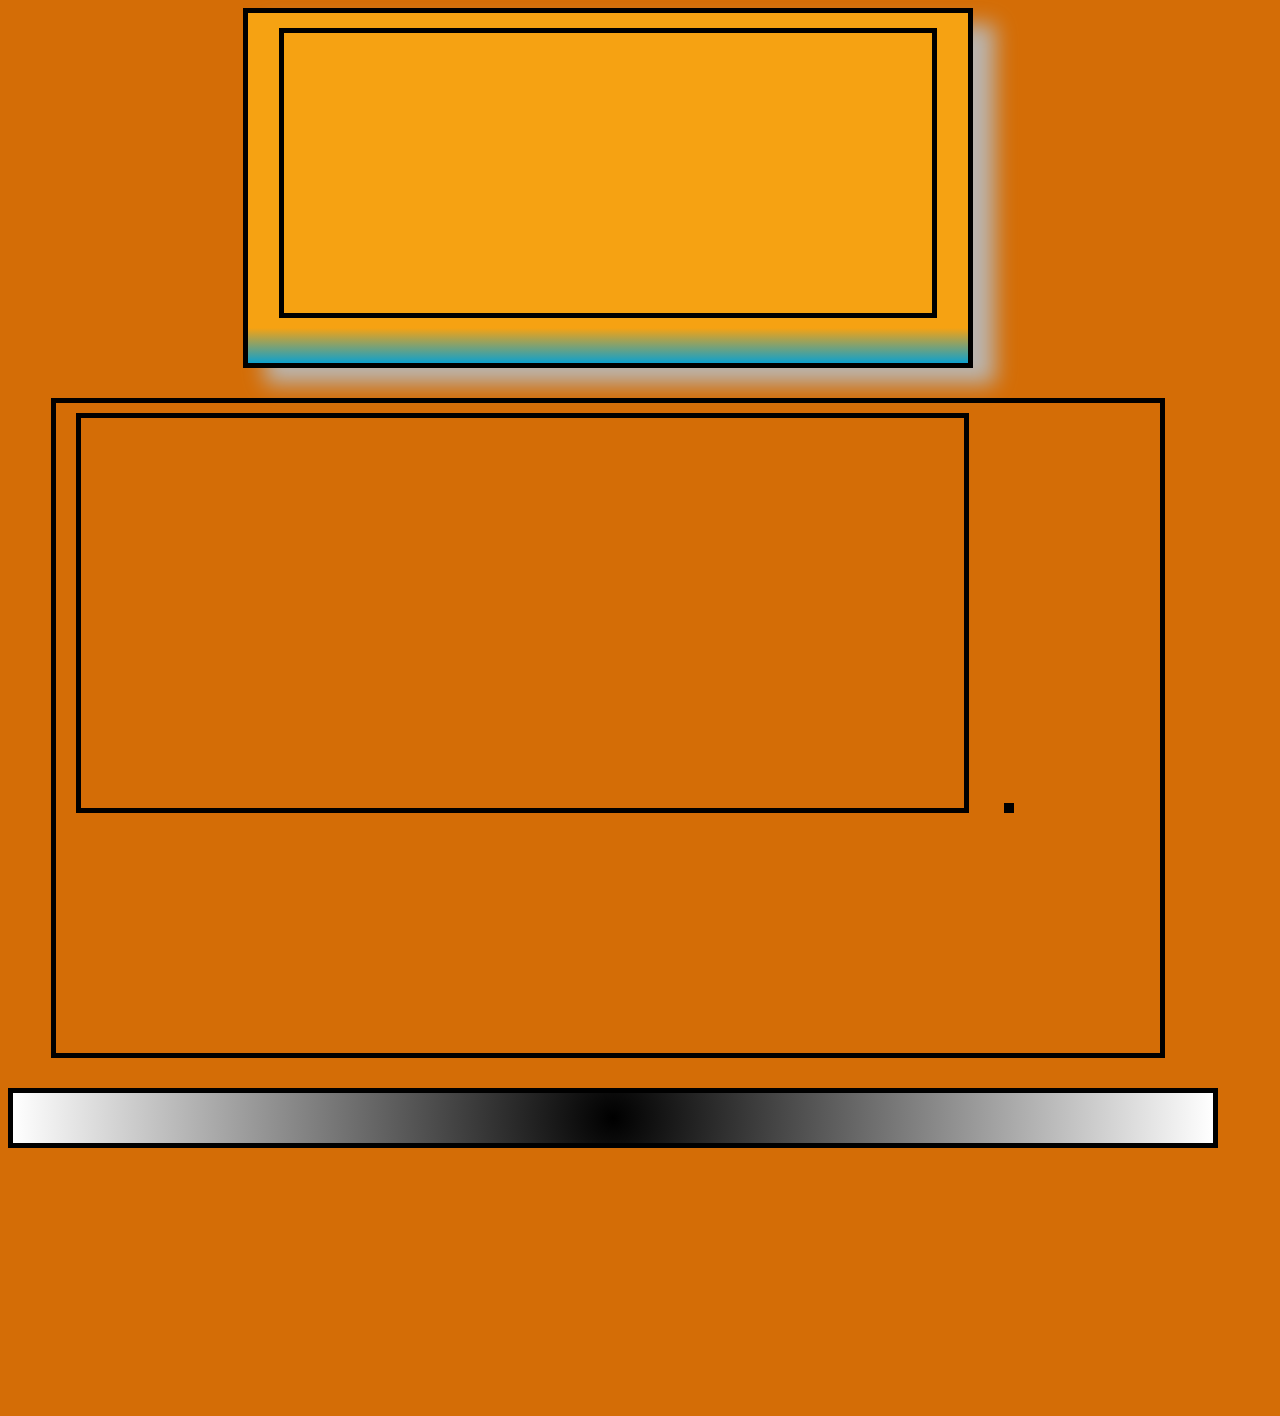
==== peleas.html @ 0162d49d "ajustes de tamaño para celulares" ====
<!DOCTYPE html>
<html lang="es">
<head>
    <meta charset="UTF-8">
    <meta name="viewport" content="width=device-width, initial-scale=1.0">
    <title>Las mejores pelas de naruto</title>
    <link  href="https://fonts.googleapis.com/css2?family=Josefin+Sans:wght@300&display=swap" rel="stylesheet" type="text/css">   
    <link type="text/css" rel="stylesheet" href="styles/stylesPagPelas.css">
</head>
<body>
     <header id="titulo">
         <figure id="img1">
        
        </figure>   
    </header>
    <div id="margen">

        <section id="contenido">

        </section>
        
        <aside id="barra">

        </aside>

    </div>
    
    <footer id="finalP">

     </footer>

</body>
</html>
---- styles/stylesPagPelas.css ----
html{
    font-family:'Josefin Sans', sans-serif;
}

body{
    background: #D46D06;
    width: 1200px;
    height: 1400px;
}

#titulo,#margen,#contenido,#barra,#finalP{
        border: 5px solid black; 
       
}


#img1{
    border: 5px solid black;
    width: 90%;
    height: 80%;
    margin: 15px auto; 
    background-image: url(https://eventogenda.com/wp-content/uploads/2019/08/naruto-top10.png);  
    background-position:  center center;
    
}
#titulo{
    width: 60%;
    height: 25%;
    margin: auto auto;
    background: -webkit-linear-gradient(top, #F6A212 90%,#0DA1CE);
    box-shadow:#BAB5AF 22px 16px  20px ;
}
#margen{
    width: 92%;
    height: 650px;
    margin: 30px  auto;    
}

#contenido,#barra{
    display: inline-flex;
    margin:10px 10px  ;
}
#contenido{
    width: 80%;
    height: 60%;
    margin: 10px 20px;
}

#finalP{
     width: 100%;
     margin-top: 10px ;
     margin: auto;
     height: 50px;
     background: -webkit-repeating-radial-gradient( circle, black, white);
}
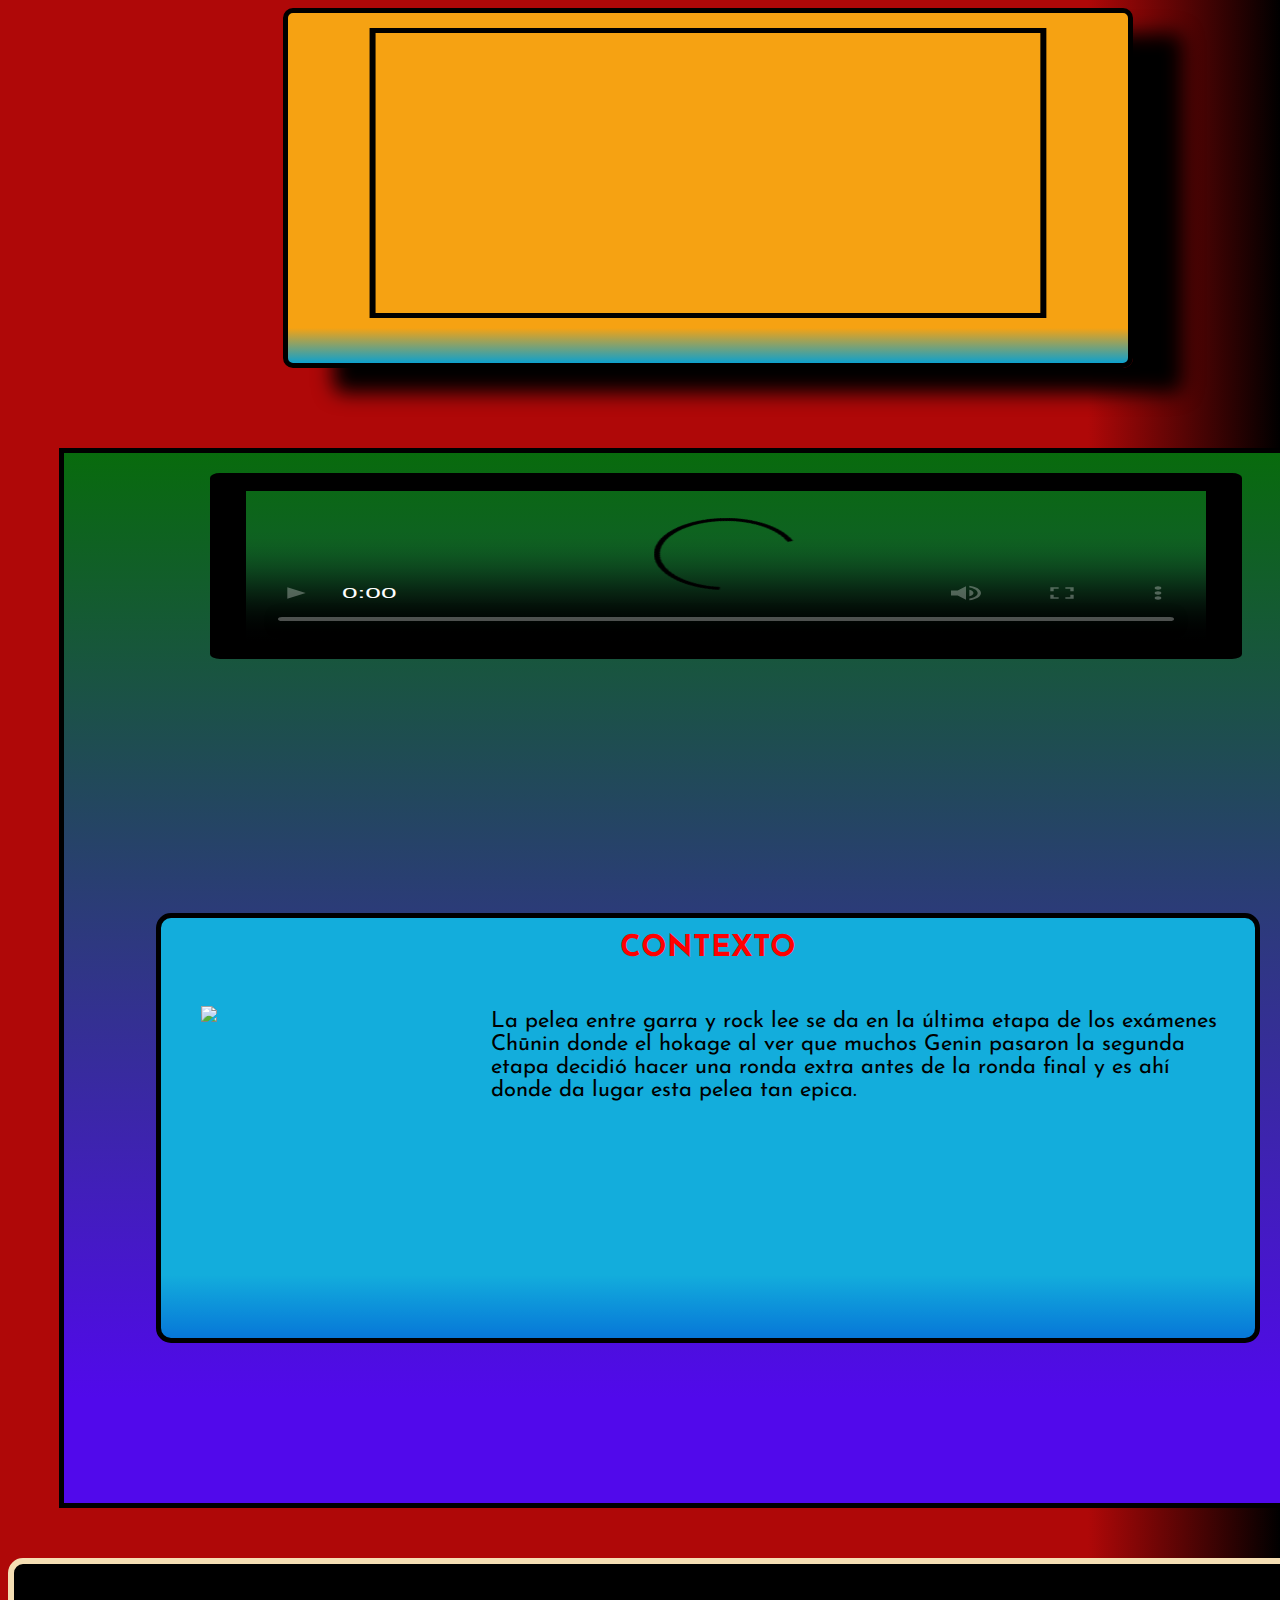
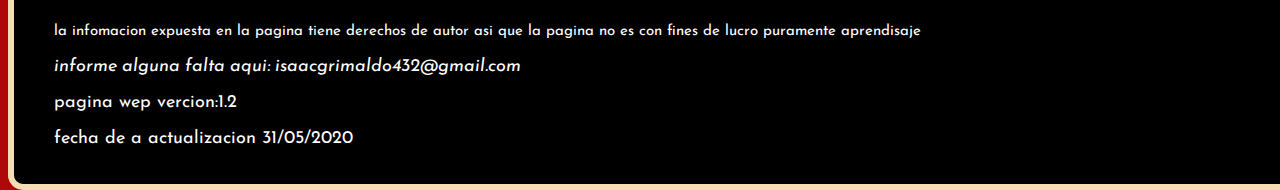
==== commit f0e9823a: "creacion de pagina de peleas y regitros" ====
--- a/peleas.html
+++ b/peleas.html
@@ -9,25 +9,43 @@
 </head>
 <body>
      <header id="titulo">
+         
          <figure id="img1">
         
         </figure>   
     </header>
     <div id="margen">
-
+        <audio id = "audioPagPel" src="../sitio_wep/audios/Naruto - Musica de pelea(MP3_160K).mp3" autoplay = "true"></audio>
         <section id="contenido">
-
+            <figure id="video">
+                <video id="v1" src="../sitio_wep/videos/Rock lee vs Gaara - Linkin park(480P).mp4" poster="https://2img.net/h/bignanime.files.wordpress.com/2007/04/naruto_lee0046.jpg" controls ="controls" ></video>
+                <source src="../sitio_wep/videos/Rock lee vs Gaara - Linkin park(480P).mp4">
+                <source src ="../sitio_wep/videos/Rock lee vs Gaara - Linkin park(480P).ogg">
+            </figure>
+          
+              
         </section>
-        
+             
         <aside id="barra">
-
+         <h1>CONTEXTO</h1>
+         <figure id="margem1" >
+           <img  id ="img2" src="../sitio_wep/styles/imagenes/rock_vs_gara.jpg" >
+         </figure>
+         <p> La pelea entre garra y rock lee se da en la última etapa de los exámenes Chūnin donde el hokage al ver que muchos Genin pasaron la segunda etapa decidió hacer
+            una ronda extra antes de la ronda final  y es ahí donde da lugar esta pelea tan epica.
+            
+         </p>
         </aside>
 
     </div>
-    
+   
     <footer id="finalP">
+        <p><small>la infomacion expuesta en la pagina tiene derechos de autor  asi que la pagina no es con fines de lucro puramente aprendisaje </small></p>
+        <p><address>informe alguna falta aqui: isaacgrimaldo432@gmail.com</address></p>  
+        <p>pagina wep vercion:1.2</p> <time datetime="2020/05/31"  pubdate="">fecha de a actualizacion 31/05/2020</time>
+     </footer>
 
-     </footer>
+     <script type="text/javascript" src="../sitio_wep/scripts/prograPagP1.js"> </script>
 
 </body>
 </html>--- a/styles/stylesPagPelas.css
+++ b/styles/stylesPagPelas.css
@@ -1,15 +1,16 @@
 
 html{
+
     font-family:'Josefin Sans', sans-serif;
 }
 
 body{
-    background: #D46D06;
-    width: 1200px;
+    background: -webkit-linear-gradient(left, rgb(175, 8, 8)  85%, black);
+    width: 1400px;
     height: 1400px;
 }
 
-#titulo,#margen,#contenido,#barra,#finalP{
+#titulo,#margen,#barra,#teclado,video,#finalP{
         border: 5px solid black; 
        
 }
@@ -17,40 +18,110 @@
 
 #img1{
     border: 5px solid black;
-    width: 90%;
+    width: 66%;
     height: 80%;
     margin: 15px auto; 
     background-image: url(https://eventogenda.com/wp-content/uploads/2019/08/naruto-top10.png);  
     background-position:  center center;
+    -webkit-transform: scale(1.2,1);
     
 }
 #titulo{
     width: 60%;
     height: 25%;
-    margin: auto auto;
+    margin-bottom: 50px;
+    margin: 0px auto;
     background: -webkit-linear-gradient(top, #F6A212 90%,#0DA1CE);
-    box-shadow:#BAB5AF 22px 16px  20px ;
+    box-shadow:black 50px 25px  20px ;
+    border-radius: 10px;
 }
 #margen{
     width: 92%;
-    height: 650px;
-    margin: 30px  auto;    
+    height: 75%;
+    margin: 20px auto;
+   margin-top: 80px;
+   background:-webkit-linear-gradient(top,rgb(8, 107, 13),rgb(81, 9, 235)90%);
+   border-radius:10 px;
+}
+#controls{
+     color: transparent;
 }
 
-#contenido,#barra{
-    display: inline-flex;
-    margin:10px 10px  ;
+
+
+#contenido{
+     width: 90%;
+     height: 40%;
+     margin: 20px auto;
 }
-#contenido{
-    width: 80%;
-    height: 60%;
-    margin: 10px 20px;
+/* aqui se se le empieza a dar etilo a los controles*/
+
+#video{
+    width: 480px;
+    height: 380px;
+   margin: auto auto;
 }
 
+    #v1{
+        width:480px;
+        -webkit-transform: scale(2,1);
+        border: 18px solid  black;
+        border-radius: 5px;
+        margin: auto auto;
+    }
+
+/*aqui te le quita el estilo a los controles*/
+
+
+#barra{
+    width: 85%;
+    height: 40%;
+    margin: 20px auto;
+    background: -webkit-linear-gradient(top,#13ADDC 85%, #0777D8);
+    border-radius: 15px;
+}
+#barra h1{
+    width: 20%;
+    height: 10%;
+    margin: auto auto;
+    text-align: center;
+    padding: 15px;
+    color:  red;
+    font-size: 30px;
+}
+#margem1{
+    width: 250px;
+    height: 200px;
+    float: left;
+
+}
+#img2{
+    float: left;   
+}
+#img2:hover{
+  -webkit-transform: scale(1.05,1.05);
+   padding: 10px;
+   background:-webkit-linear-gradient(top,rgb(8, 107, 13),rgb(81, 9, 235)90%);
+}
+#barra p{
+   font-size: 22px;
+   padding: 10px;
+   margin: 10px 10px; 
+   
+}
 #finalP{
-     width: 100%;
-     margin-top: 10px ;
-     margin: auto;
-     height: 50px;
-     background: -webkit-repeating-radial-gradient( circle, black, white);
-}+    widows: 100%;
+    height: 10%;
+    clear: both;
+    font-size: 18px;
+    color: white;
+    border: 6px solid  wheat ;
+    border-radius: 15px;
+    background: black;
+    margin-top: 50px;
+    margin-left: 0px;
+    margin-right: 0px;
+    margin-bottom: 0px; 
+      padding: 40px;
+}
+
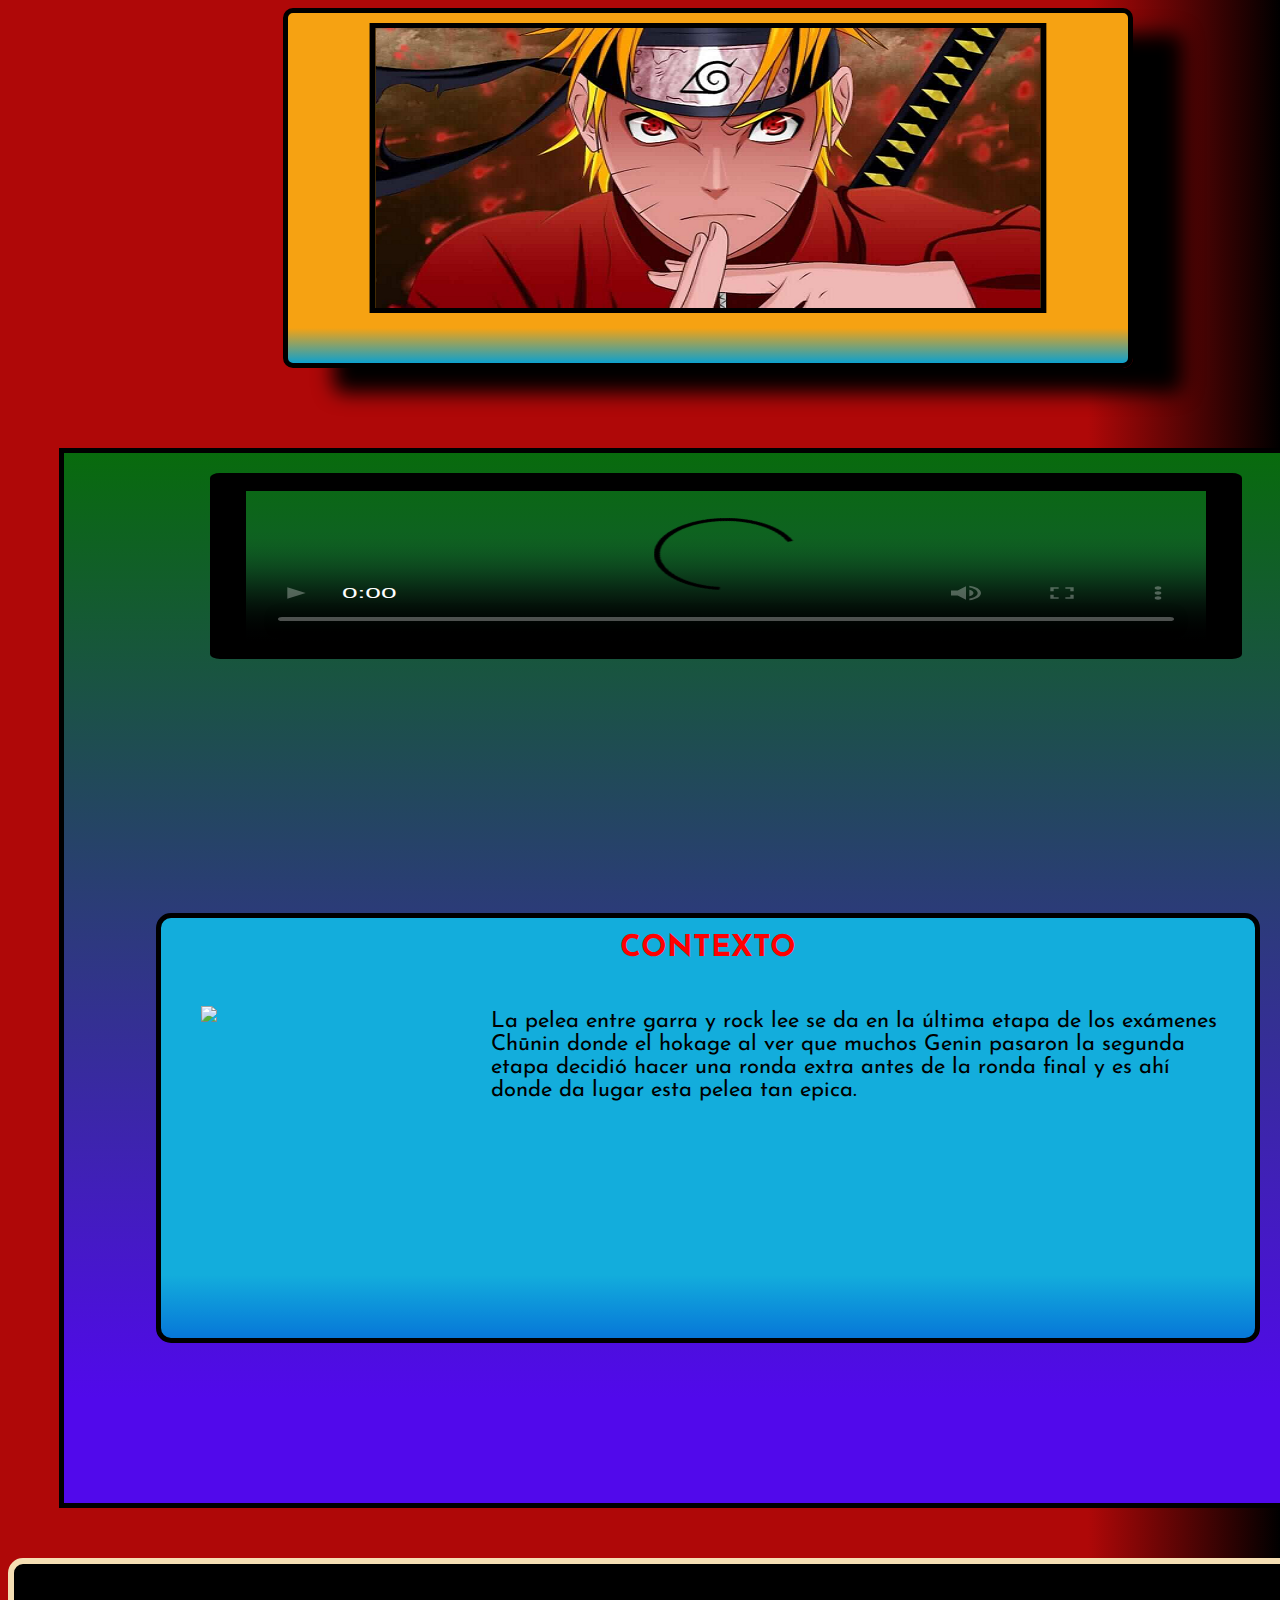
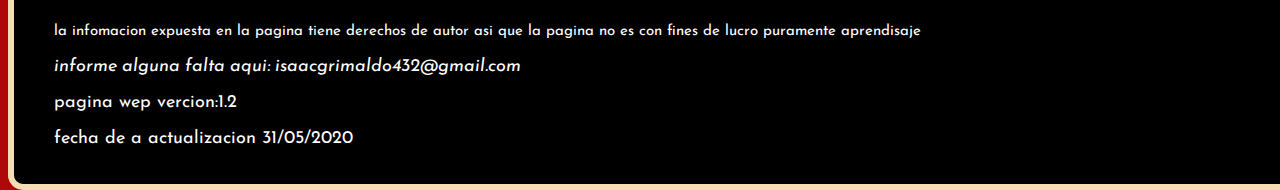
==== commit ba6cf35c: "solo alguno sarreglos" ====
--- a/peleas.html
+++ b/peleas.html
@@ -10,12 +10,12 @@
 <body>
      <header id="titulo">
          
-         <figure id="img1">
-        
-        </figure>   
+         <div id="img1">
+               
+         </div>   
     </header>
     <div id="margen">
-        <audio id = "audioPagPel" src="../sitio_wep/audios/Naruto - Musica de pelea(MP3_160K).mp3" autoplay = "true"></audio>
+       <!-- <audio id = "audioPagPel" src="../sitio_wep/audios/Naruto - Musica de pelea(MP3_160K).mp3" autoplay = "true"></audio>-->
         <section id="contenido">
             <figure id="video">
                 <video id="v1" src="../sitio_wep/videos/Rock lee vs Gaara - Linkin park(480P).mp4" poster="https://2img.net/h/bignanime.files.wordpress.com/2007/04/naruto_lee0046.jpg" controls ="controls" ></video>
--- a/styles/stylesPagPelas.css
+++ b/styles/stylesPagPelas.css
@@ -20,12 +20,12 @@
     border: 5px solid black;
     width: 66%;
     height: 80%;
-    margin: 15px auto; 
-    background-image: url(https://eventogenda.com/wp-content/uploads/2019/08/naruto-top10.png);  
-    background-position:  center center;
+    margin: 10px  auto auto ;
+    background-image: url(../styles/imagenes/new_Img.png);
+    background-position: center center;
     -webkit-transform: scale(1.2,1);
-    
 }
+
 #titulo{
     width: 60%;
     height: 25%;
